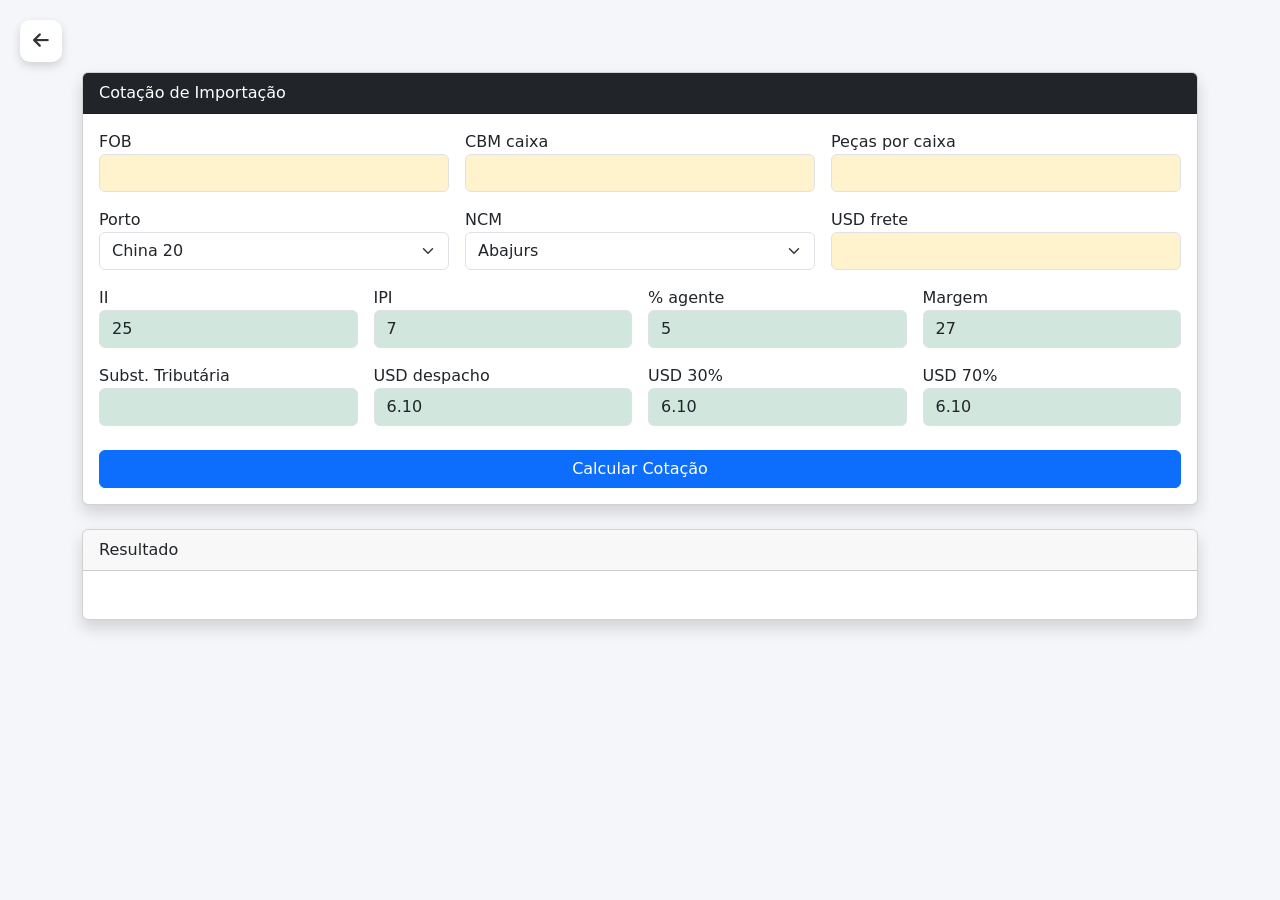
==== cotacao.html @ c5b903cd "Add files via upload" ====
<!DOCTYPE html>
<html lang="pt-br">

<head>

    <head>
        <meta charset="UTF-8">
        <title>Cotação de Produtos</title>
        <meta name="viewport" content="width=device-width, initial-scale=1">
        <link rel="shortcut icon" href="favicon.ico" />
        <link href="https://cdn.jsdelivr.net/npm/bootstrap@5.3.2/dist/css/bootstrap.min.css" rel="stylesheet">
        <link href="https://cdnjs.cloudflare.com/ajax/libs/font-awesome/6.5.0/css/all.min.css" rel="stylesheet">
        <link rel="stylesheet" href="style.css">
        <link rel="manifest" href="manifest.json">
        <meta name="theme-color" content="#0d6efd">
    </head>

<body>
    <div class="container py-4">
        <a href="menu.html" class="btn-voltar">
            <i class="fa-solid fa-arrow-left"></i>
        </a>
    </div>
    <div class="container my-4">
        <div class="card shadow">
            <div class="card-header bg-dark text-white">
                Cotação de Importação
            </div>
            <div class="card-body">
                <div class="row g-3">
                    <div class="col-md-4">
                        <label>FOB</label>
                        <input type="number" id="fob" class="form-control input-amarelo">
                    </div>
                    <div class="col-md-4">
                        <label>CBM caixa</label>
                        <input type="number" id="cbmCaixa" class="form-control input-amarelo">
                    </div>
                    <div class="col-md-4">
                        <label>Peças por caixa</label>
                        <input type="number" id="pecasCaixa" class="form-control input-amarelo">
                    </div>
                    <div class="col-md-4">
                        <label>Porto</label>
                        <select id="porto" class="form-select">
                            <option value="China 20" data-preco="3000" data-cbm="27" data-peso="24000">China 20</option>
                            <option value="China 40" data-preco="3500" data-cbm="60" data-peso="28000">China 40</option>
                            <option value="China NOR" data-preco="3000" data-cbm="55" data-peso="24000">China NOR
                            </option>
                            <option value="China 40HC" data-preco="5000" data-cbm="69" data-peso="28000">China 40HC
                            </option>
                            <option value="Montevideu" data-preco="3500" data-cbm="69" data-peso="28000">Montevideu
                            </option>
                            <option value="vietnam/india 20" data-preco="3000" data-cbm="27" data-peso="24000">
                                vietnam/india 20</option>
                            <option value="vietnam/india 40" data-preco="3000" data-cbm="60" data-peso="28000">
                                vietnam/india 40</option>
                            <option value="vietnam/india 40 HC" data-preco="10000" data-cbm="69" data-peso="28000">
                                vietnam/india 40 HC</option>
                        </select>
                    </div>
                    <div class="col-md-4">
                        <label>NCM</label>
                        <select id="ncm" class="form-select">
                            <option value="9405.20.00" data-ii="18" data-ipi="15" data-margem="40">Abajurs</option>
                            <option value="4420.9000" data-ii="14" data-ipi="0" data-margem="35">Baús</option>
                            <option value="4202.9200" data-ii="35" data-ipi="10" data-margem="35">Bolsa/sacola toucador
                                de plástico</option>
                            <option value="95" data-ii="20" data-ipi="10" data-margem="35">Brinquedos</option>
                            <option value="9406" data-ii="18" data-ipi="0" data-margem="35">Camping</option>
                            <option value="4016.9100" data-ii="16" data-ipi="10" data-margem="35">Capachos emborrachados
                            </option>
                            <option value="6912.0000" data-ii="20" data-ipi="10" data-margem="35">Cerâmica</option>
                            <option value="4602.1100" data-ii="12" data-ipi="0" data-margem="40">Cestas/cap</option>
                            <option value="3924.9000" data-ii="18" data-ipi="10" data-margem="35">Plasticos</option>
                            <option value="8205.9000" data-ii="18" data-ipi="8" data-margem="35">Ferramentas</option>
                            <option value="6601.9110" data-ii="20" data-ipi="0" data-margem="35">Guarda-chuva</option>
                            <option value="7323.93.00" data-ii="18" data-ipi="10" data-margem="35">Inox / Vidro</option>
                            <option value="4202.1220" data-ii="20" data-ipi="10" data-margem="35">Mala</option>
                            <option value="9403.60.00" data-ii="18" data-ipi="10" data-margem="35">Móveis de madeira
                            </option>
                            <option value="6911.1090" data-ii="20" data-ipi="15" data-margem="35">Porcelanas</option>
                            <option value="5701.9000" data-ii="35" data-ipi="10" data-margem="35">Tapetes India</option>
                            <option value="6304.92.00" data-ii="35" data-ipi="0" data-margem="35">Textil</option>
                            <option value="8302.4900" data-ii="16" data-ipi="10" data-margem="35">Varão p/ cortina de
                                box</option>
                        </select>
                    </div>
                    <div class="col-md-4">
                        <label>USD frete</label>
                        <input type="number" id="frete" class="form-control input-amarelo" value="">
                    </div>
                    <div class="col-md-3">
                        <label>II</label>
                        <input type="number" id="ii" class="form-control input-verde" value="25">
                    </div>
                    <div class="col-md-3">
                        <label>IPI</label>
                        <input type="number" id="ipi" class="form-control input-verde" value="7">
                    </div>
                    <div class="col-md-3">
                        <label>% agente</label>
                        <input type="number" id="agente" class="form-control input-verde" value="5">
                    </div>
                    <div class="col-md-3">
                        <label>Margem</label>
                        <input type="number" id="margem" class="form-control input-verde" value="27">
                    </div>
                    <div class="col-md-3">
                        <label>Subst. Tributária</label>
                        <input type="number" id="st" class="form-control input-verde" placeholder="">
                    </div>
                    <div class="col-md-3">
                        <label>USD despacho</label>
                        <input type="number" step="0.01" id="usdDespacho" class="form-control input-verde" value="6.10">
                    </div>
                    <div class="col-md-3">
                        <label>USD 30%</label>
                        <input type="number" step="0.01" id="usd30" class="form-control input-verde" value="6.10">
                    </div>
                    <div class="col-md-3">
                        <label>USD 70%</label>
                        <input type="number" step="0.01" id="usd70" class="form-control input-verde" value="6.10">
                    </div>
                </div>
                <div class="mt-4">
                    <button onclick="calcular()" class="btn btn-primary w-100">
                        Calcular Cotação
                    </button>
                </div>
            </div>
        </div>
        <div class="card shadow mt-4">
            <div class="card-header">
                Resultado
            </div>
            <div class="card-body">
                <table class="table table-bordered">
                    <tbody id="resultado">
                    </tbody>
                </table>
            </div>
        </div>
    </div>
 <script>
function valorNumero(id, padrao = 0) {
    const el = document.getElementById(id);
    if (!el) return padrao;
    const txt = String(el.value ?? "").trim().replace(",", ".");
    const num = parseFloat(txt);
    return Number.isFinite(num) ? num : padrao;
}

function formatarNumeroBR(valor, casas = 2) {
    if (valor === null || valor === undefined || isNaN(valor)) return "";
    return Number(valor).toLocaleString("pt-BR", {
        minimumFractionDigits: casas,
        maximumFractionDigits: casas
    });
}

function calcular() {
    const resultado = document.getElementById("resultado");
    if (!resultado) return;

    const fob = valorNumero("fob");
    const cbmCaixa = valorNumero("cbmCaixa");
    const pecasCaixa = valorNumero("pecasCaixa");
    const usdFrete = valorNumero("frete");

    const ii = valorNumero("ii") / 100;
    const ipi = valorNumero("ipi") / 100;
    const agente = valorNumero("agente") / 100;
    const margem = valorNumero("margem") / 100;

    const usdDespacho = valorNumero("usdDespacho", 6.10);
    const usd30 = valorNumero("usd30", usdDespacho);
    const usd70 = valorNumero("usd70", usdDespacho);

    const stCampo = document.getElementById("st");
    const stTexto = String(stCampo?.value ?? "").trim().replace(",", ".");
    const st = stTexto === "" ? null : (parseFloat(stTexto) / 100);

    const porto = document.getElementById("porto");
    const portoSel = porto?.options[porto.selectedIndex];
    const cbmContainer = parseFloat(portoSel?.dataset?.cbm || "0");

    if (!fob || !cbmCaixa || !pecasCaixa || !cbmContainer) {
        resultado.innerHTML = `
            <tr>
                <td colspan="2" class="text-danger text-center">
                    Preencha FOB, CBM caixa, peças por caixa e porto.
                </td>
            </tr>
        `;
        return;
    }

    // Constantes da planilha
    const pis = 0.0165;
    const cofins = 0.0760;
    const icmsImportacao = 0.18;
    const icmsVenda = 0.12;
    const cpmf = 0.0038;

    const armazenagemPct = 0.0041;
    const desembaraco = 1500;
    const adicionalCofinsPct = 0.015;
    const thcBL = 800;
    const desova = 600;
    const desconsolidacao = 120;
    const afrmmPct = 0.25;
    const emissaoDI = 214.5;
    const transporteInterno = 4500;
    const tagsEtiquetas = 37;

    const pagamento = "DP"; // igual à planilha
    const taxaFrete = usdDespacho * 1.10;

    // 1) Quantidade
    const quantidadeCaixas = cbmContainer / cbmCaixa;
    const pecasContainer = quantidadeCaixas * pecasCaixa;

    // 2) Em moeda estrangeira
    const produtoFOBUSD = pecasContainer * fob;
    const freteInternacionalUSD = usdFrete;
    const seguroInternacionalUSD = 0;
    const cifUSD = produtoFOBUSD + freteInternacionalUSD + seguroInternacionalUSD;

    // 3) Em moeda nacional
    const produtoFOBBRL = (produtoFOBUSD * 0.30 * usd30) + (produtoFOBUSD * 0.70 * usd70);
    const freteInternacionalBRL = freteInternacionalUSD * taxaFrete;
    const seguroInternacionalBRL = seguroInternacionalUSD * taxaFrete;
    const cifBRL = produtoFOBBRL + freteInternacionalBRL + seguroInternacionalBRL;

    // 4) Custos e tributos no destino
    const valorII = cifBRL * ii;
    const valorIPIImport = (cifBRL + valorII) * ipi;

    const basePisCofins =
        cifBRL * (1 + (icmsImportacao * (ii + ipi * (1 + ii)))) /
        ((1 - pis - cofins) * (1 - icmsImportacao));

    const valorPIS = pis * basePisCofins;
    const valorCOFINS = cofins * basePisCofins;

    const fechamentoCambio = pagamento === "CC" ? 0 : 250;
    const cartaCredito = pagamento === "DP" ? 0 : (300 * usdDespacho);

    const valorArmazenagem = armazenagemPct * cifBRL;
    const valorAdicionalCofins = adicionalCofinsPct * basePisCofins;
    const valorAFRMM = afrmmPct * freteInternacionalBRL;

    const subtotalDespacho =
        valorArmazenagem +
        desembaraco +
        valorAdicionalCofins +
        thcBL +
        desova +
        desconsolidacao +
        valorAFRMM +
        emissaoDI;

    const valorICMSImport =
        ((cifBRL + valorII + valorIPIImport + valorPIS + valorCOFINS + subtotalDespacho) / 0.7375) *
        icmsImportacao;

    const subtotalDestino =
        valorII +
        valorIPIImport +
        valorPIS +
        valorCOFINS +
        fechamentoCambio +
        cartaCredito +
        subtotalDespacho +
        valorICMSImport +
        transporteInterno +
        tagsEtiquetas;

    // 5) Custo total
    const custoTotal = cifBRL + subtotalDestino;

    // 6) Valor a ser utilizado no cálculo
    let valorUsadoCalculo;
    let icmsVendaFormula;

    if (st === null) {
        valorUsadoCalculo = custoTotal - valorICMSImport - valorIPIImport - valorPIS - valorCOFINS;
        icmsVendaFormula = icmsVenda;
    } else {
        const baseCalculoST = custoTotal * (1 + st);
        const icmsRecolherST = baseCalculoST * 0.17;
        valorUsadoCalculo = custoTotal + icmsRecolherST - valorICMSImport - valorCOFINS - valorPIS - valorIPIImport;
        icmsVendaFormula = 0;
    }

    // 7) Custo venda cliente
    const coeficiente = (100 - ((icmsVendaFormula + cofins + pis + cpmf + margem) * 100)) / 100;
    const custoVendaCliente = valorUsadoCalculo / coeficiente;

    const valorICMSVenda = icmsVendaFormula ? (custoVendaCliente * icmsVendaFormula) : 0;
    const valorCofinsVenda = custoVendaCliente * cofins;
    const valorPisVenda = custoVendaCliente * pis;
    const valorIPIVenda = custoVendaCliente * ipi;
    const lucroBrutoGZT = custoVendaCliente * margem;
    const valorCPMFVenda = custoVendaCliente * cpmf;
    const comissaoAgente = ((cifBRL * agente) * 1.0925) + ((cifBRL * agente) * 0.25);
    const valorDesconto = custoVendaCliente * 0.30;

    const subtotalVenda =
        valorICMSVenda +
        valorCofinsVenda +
        valorPisVenda +
        valorIPIVenda +
        lucroBrutoGZT +
        valorCPMFVenda +
        comissaoAgente +
        valorDesconto;

    // 8) Custos e lucros totais
    const custoTotalVendaSemIPI = subtotalVenda - valorIPIVenda + valorUsadoCalculo;
    const custoTotalVendaComIPI = valorUsadoCalculo + subtotalVenda;

    const precoVenda = custoTotalVendaSemIPI / pecasContainer;
    const precoVendaIPI = custoTotalVendaComIPI / pecasContainer;
    const custoUnitario = valorUsadoCalculo / pecasContainer;

    // 9) Resumo final
    const fobCTNR = pecasContainer * fob;

    let margemGzt15;
    let margemGzt29;

    const precoGrazziotin25 = precoVenda * 0.75;

    if (st === null) {
        margemGzt15 =
            ((((precoVenda * 0.85) - ((precoVenda * 0.85) * (0.0925 + icmsVenda))) - custoUnitario) /
            (((precoVenda * 0.85) - ((precoVenda * 0.85) * (0.0925 + icmsVenda))))) * 100;

        margemGzt29 =
            (((((precoGrazziotin25 * 0.96) - ((precoGrazziotin25 * 0.96) * (0.0925 + icmsVenda))) - custoUnitario) /
            (((precoGrazziotin25 * 0.96) - ((precoGrazziotin25 * 0.96) * (0.0925 + icmsVenda))))) * 100);
    } else {
        margemGzt15 =
            ((((precoVenda * 0.85) - ((precoVenda * 0.85) * 0.0925)) - custoUnitario) /
            (((precoVenda * 0.85) - ((precoVenda * 0.85) * 0.0925)))) * 100;

        margemGzt29 =
            (((((precoGrazziotin25 * 0.96) - ((precoGrazziotin25 * 0.96) * 0.0925)) - custoUnitario) /
            (((precoGrazziotin25 * 0.96) - ((precoGrazziotin25 * 0.96) * 0.0925)))) * 100);
    }

    const multipleGzt = precoVenda / fob;
    const multipleGrz = precoGrazziotin25 / fob;

    resultado.innerHTML = `
        <tr><td>Peças por container</td><td>${formatarNumeroBR(pecasContainer, 0)}</td></tr>
        <tr><td>Preço venda</td><td>${formatarNumeroBR(precoVenda, 2)}</td></tr>
        <tr><td>Preço venda c/ IPI</td><td>${formatarNumeroBR(precoVendaIPI, 2)}</td></tr>
        <tr><td>FOB CTNR</td><td>${formatarNumeroBR(fobCTNR, 2)}</td></tr>
        <tr><td>Custo unitário</td><td>${formatarNumeroBR(custoUnitario, 2)}</td></tr>
        <tr><td>Margem GZT -15%</td><td>${formatarNumeroBR(margemGzt15, 2)}</td></tr>
        <tr><td>multiple gzt</td><td>${formatarNumeroBR(multipleGzt, 1)}</td></tr>
        <tr><td>R$ grazziotin -25%</td><td>${formatarNumeroBR(precoGrazziotin25, 2)}</td></tr>
        <tr><td>margem GZT -29%</td><td>${formatarNumeroBR(margemGzt29, 2)}</td></tr>
        <tr><td>multiple grz</td><td>${formatarNumeroBR(multipleGrz, 1)}</td></tr>
    `;
}
</script>
</body>

</html>
---- style.css ----
body {
  background: #f4f6f9;
}

table {
  font-size: 0.9rem;
}

.btn-voltar {
  position: fixed;
  top: 20px;
  left: 20px;
  width: 42px;
  height: 42px;
  border-radius: 10px;
  background: #ffffff;
  display: flex;
  align-items: center;
  justify-content: center;
  box-shadow: 0 4px 10px rgba(0, 0, 0, 0.15);
  color: #333;
  text-decoration: none;
  font-size: 18px;
  transition: all 0.2s ease;
  z-index: 999;
}

.btn-voltar:hover {
  background: #0d6efd;
  color: #fff;
  transform: translateY(-2px);
}

.input-amarelo {
  background: #fff3cd;
}

.input-verde {
  background: #d1e7dd;
}
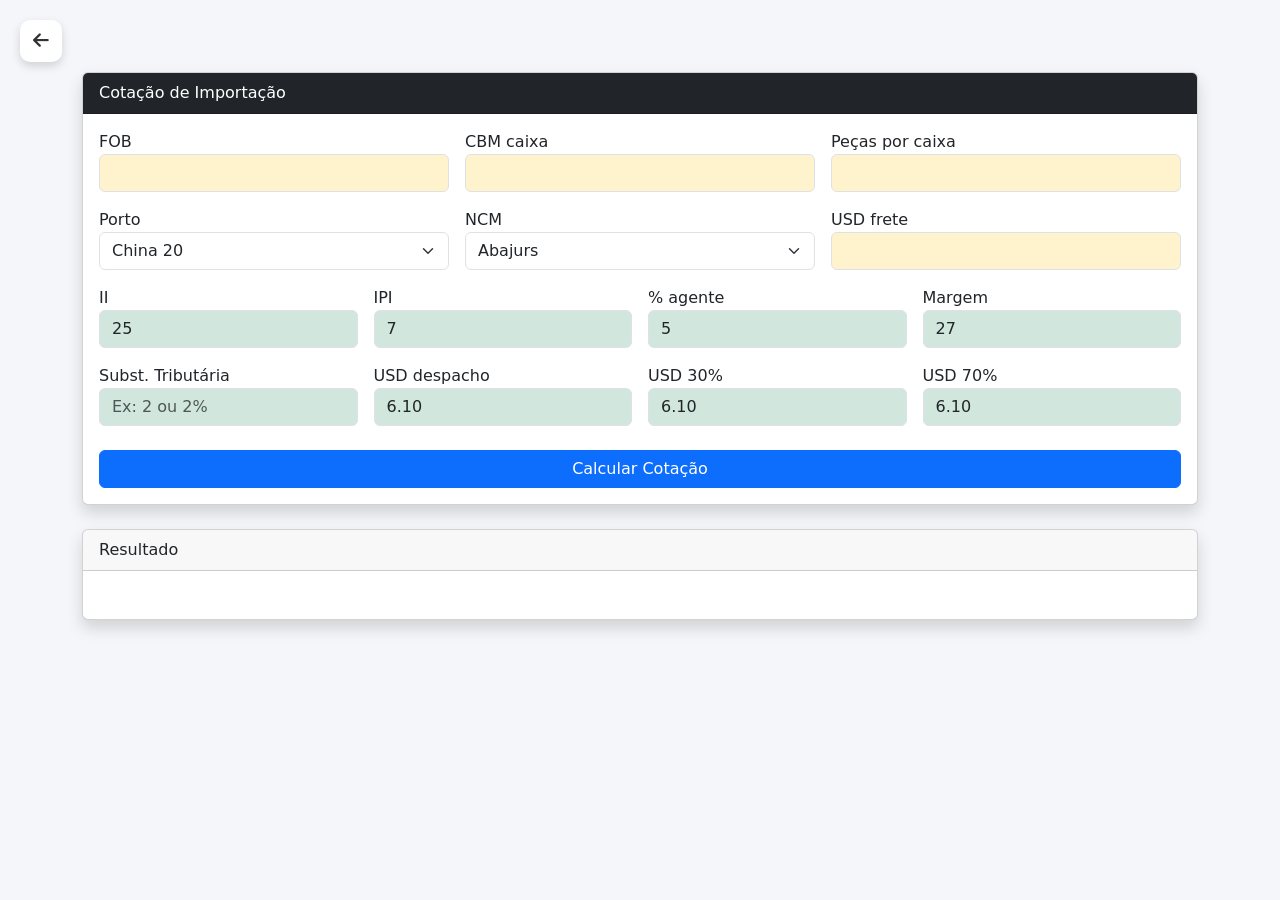
==== commit fb3fc80f: "Add files via upload" ====
--- a/cotacao.html
+++ b/cotacao.html
@@ -17,7 +17,7 @@
 
 <body>
     <div class="container py-4">
-        <a href="menu.html" class="btn-voltar">
+        <a href="index.html" class="btn-voltar">
             <i class="fa-solid fa-arrow-left"></i>
         </a>
     </div>
@@ -108,7 +108,7 @@
                     </div>
                     <div class="col-md-3">
                         <label>Subst. Tributária</label>
-                        <input type="number" id="st" class="form-control input-verde" placeholder="">
+                        <input type="text" id="st" class="form-control input-verde" placeholder="Ex: 2 ou 2%">
                     </div>
                     <div class="col-md-3">
                         <label>USD despacho</label>
@@ -142,232 +142,7 @@
             </div>
         </div>
     </div>
- <script>
-function valorNumero(id, padrao = 0) {
-    const el = document.getElementById(id);
-    if (!el) return padrao;
-    const txt = String(el.value ?? "").trim().replace(",", ".");
-    const num = parseFloat(txt);
-    return Number.isFinite(num) ? num : padrao;
-}
-
-function formatarNumeroBR(valor, casas = 2) {
-    if (valor === null || valor === undefined || isNaN(valor)) return "";
-    return Number(valor).toLocaleString("pt-BR", {
-        minimumFractionDigits: casas,
-        maximumFractionDigits: casas
-    });
-}
-
-function calcular() {
-    const resultado = document.getElementById("resultado");
-    if (!resultado) return;
-
-    const fob = valorNumero("fob");
-    const cbmCaixa = valorNumero("cbmCaixa");
-    const pecasCaixa = valorNumero("pecasCaixa");
-    const usdFrete = valorNumero("frete");
-
-    const ii = valorNumero("ii") / 100;
-    const ipi = valorNumero("ipi") / 100;
-    const agente = valorNumero("agente") / 100;
-    const margem = valorNumero("margem") / 100;
-
-    const usdDespacho = valorNumero("usdDespacho", 6.10);
-    const usd30 = valorNumero("usd30", usdDespacho);
-    const usd70 = valorNumero("usd70", usdDespacho);
-
-    const stCampo = document.getElementById("st");
-    const stTexto = String(stCampo?.value ?? "").trim().replace(",", ".");
-    const st = stTexto === "" ? null : (parseFloat(stTexto) / 100);
-
-    const porto = document.getElementById("porto");
-    const portoSel = porto?.options[porto.selectedIndex];
-    const cbmContainer = parseFloat(portoSel?.dataset?.cbm || "0");
-
-    if (!fob || !cbmCaixa || !pecasCaixa || !cbmContainer) {
-        resultado.innerHTML = `
-            <tr>
-                <td colspan="2" class="text-danger text-center">
-                    Preencha FOB, CBM caixa, peças por caixa e porto.
-                </td>
-            </tr>
-        `;
-        return;
-    }
-
-    // Constantes da planilha
-    const pis = 0.0165;
-    const cofins = 0.0760;
-    const icmsImportacao = 0.18;
-    const icmsVenda = 0.12;
-    const cpmf = 0.0038;
-
-    const armazenagemPct = 0.0041;
-    const desembaraco = 1500;
-    const adicionalCofinsPct = 0.015;
-    const thcBL = 800;
-    const desova = 600;
-    const desconsolidacao = 120;
-    const afrmmPct = 0.25;
-    const emissaoDI = 214.5;
-    const transporteInterno = 4500;
-    const tagsEtiquetas = 37;
-
-    const pagamento = "DP"; // igual à planilha
-    const taxaFrete = usdDespacho * 1.10;
-
-    // 1) Quantidade
-    const quantidadeCaixas = cbmContainer / cbmCaixa;
-    const pecasContainer = quantidadeCaixas * pecasCaixa;
-
-    // 2) Em moeda estrangeira
-    const produtoFOBUSD = pecasContainer * fob;
-    const freteInternacionalUSD = usdFrete;
-    const seguroInternacionalUSD = 0;
-    const cifUSD = produtoFOBUSD + freteInternacionalUSD + seguroInternacionalUSD;
-
-    // 3) Em moeda nacional
-    const produtoFOBBRL = (produtoFOBUSD * 0.30 * usd30) + (produtoFOBUSD * 0.70 * usd70);
-    const freteInternacionalBRL = freteInternacionalUSD * taxaFrete;
-    const seguroInternacionalBRL = seguroInternacionalUSD * taxaFrete;
-    const cifBRL = produtoFOBBRL + freteInternacionalBRL + seguroInternacionalBRL;
-
-    // 4) Custos e tributos no destino
-    const valorII = cifBRL * ii;
-    const valorIPIImport = (cifBRL + valorII) * ipi;
-
-    const basePisCofins =
-        cifBRL * (1 + (icmsImportacao * (ii + ipi * (1 + ii)))) /
-        ((1 - pis - cofins) * (1 - icmsImportacao));
-
-    const valorPIS = pis * basePisCofins;
-    const valorCOFINS = cofins * basePisCofins;
-
-    const fechamentoCambio = pagamento === "CC" ? 0 : 250;
-    const cartaCredito = pagamento === "DP" ? 0 : (300 * usdDespacho);
-
-    const valorArmazenagem = armazenagemPct * cifBRL;
-    const valorAdicionalCofins = adicionalCofinsPct * basePisCofins;
-    const valorAFRMM = afrmmPct * freteInternacionalBRL;
-
-    const subtotalDespacho =
-        valorArmazenagem +
-        desembaraco +
-        valorAdicionalCofins +
-        thcBL +
-        desova +
-        desconsolidacao +
-        valorAFRMM +
-        emissaoDI;
-
-    const valorICMSImport =
-        ((cifBRL + valorII + valorIPIImport + valorPIS + valorCOFINS + subtotalDespacho) / 0.7375) *
-        icmsImportacao;
-
-    const subtotalDestino =
-        valorII +
-        valorIPIImport +
-        valorPIS +
-        valorCOFINS +
-        fechamentoCambio +
-        cartaCredito +
-        subtotalDespacho +
-        valorICMSImport +
-        transporteInterno +
-        tagsEtiquetas;
-
-    // 5) Custo total
-    const custoTotal = cifBRL + subtotalDestino;
-
-    // 6) Valor a ser utilizado no cálculo
-    let valorUsadoCalculo;
-    let icmsVendaFormula;
-
-    if (st === null) {
-        valorUsadoCalculo = custoTotal - valorICMSImport - valorIPIImport - valorPIS - valorCOFINS;
-        icmsVendaFormula = icmsVenda;
-    } else {
-        const baseCalculoST = custoTotal * (1 + st);
-        const icmsRecolherST = baseCalculoST * 0.17;
-        valorUsadoCalculo = custoTotal + icmsRecolherST - valorICMSImport - valorCOFINS - valorPIS - valorIPIImport;
-        icmsVendaFormula = 0;
-    }
-
-    // 7) Custo venda cliente
-    const coeficiente = (100 - ((icmsVendaFormula + cofins + pis + cpmf + margem) * 100)) / 100;
-    const custoVendaCliente = valorUsadoCalculo / coeficiente;
-
-    const valorICMSVenda = icmsVendaFormula ? (custoVendaCliente * icmsVendaFormula) : 0;
-    const valorCofinsVenda = custoVendaCliente * cofins;
-    const valorPisVenda = custoVendaCliente * pis;
-    const valorIPIVenda = custoVendaCliente * ipi;
-    const lucroBrutoGZT = custoVendaCliente * margem;
-    const valorCPMFVenda = custoVendaCliente * cpmf;
-    const comissaoAgente = ((cifBRL * agente) * 1.0925) + ((cifBRL * agente) * 0.25);
-    const valorDesconto = custoVendaCliente * 0.30;
-
-    const subtotalVenda =
-        valorICMSVenda +
-        valorCofinsVenda +
-        valorPisVenda +
-        valorIPIVenda +
-        lucroBrutoGZT +
-        valorCPMFVenda +
-        comissaoAgente +
-        valorDesconto;
-
-    // 8) Custos e lucros totais
-    const custoTotalVendaSemIPI = subtotalVenda - valorIPIVenda + valorUsadoCalculo;
-    const custoTotalVendaComIPI = valorUsadoCalculo + subtotalVenda;
-
-    const precoVenda = custoTotalVendaSemIPI / pecasContainer;
-    const precoVendaIPI = custoTotalVendaComIPI / pecasContainer;
-    const custoUnitario = valorUsadoCalculo / pecasContainer;
-
-    // 9) Resumo final
-    const fobCTNR = pecasContainer * fob;
-
-    let margemGzt15;
-    let margemGzt29;
-
-    const precoGrazziotin25 = precoVenda * 0.75;
-
-    if (st === null) {
-        margemGzt15 =
-            ((((precoVenda * 0.85) - ((precoVenda * 0.85) * (0.0925 + icmsVenda))) - custoUnitario) /
-            (((precoVenda * 0.85) - ((precoVenda * 0.85) * (0.0925 + icmsVenda))))) * 100;
-
-        margemGzt29 =
-            (((((precoGrazziotin25 * 0.96) - ((precoGrazziotin25 * 0.96) * (0.0925 + icmsVenda))) - custoUnitario) /
-            (((precoGrazziotin25 * 0.96) - ((precoGrazziotin25 * 0.96) * (0.0925 + icmsVenda))))) * 100);
-    } else {
-        margemGzt15 =
-            ((((precoVenda * 0.85) - ((precoVenda * 0.85) * 0.0925)) - custoUnitario) /
-            (((precoVenda * 0.85) - ((precoVenda * 0.85) * 0.0925)))) * 100;
-
-        margemGzt29 =
-            (((((precoGrazziotin25 * 0.96) - ((precoGrazziotin25 * 0.96) * 0.0925)) - custoUnitario) /
-            (((precoGrazziotin25 * 0.96) - ((precoGrazziotin25 * 0.96) * 0.0925)))) * 100);
-    }
-
-    const multipleGzt = precoVenda / fob;
-    const multipleGrz = precoGrazziotin25 / fob;
-
-    resultado.innerHTML = `
-        <tr><td>Peças por container</td><td>${formatarNumeroBR(pecasContainer, 0)}</td></tr>
-        <tr><td>Preço venda</td><td>${formatarNumeroBR(precoVenda, 2)}</td></tr>
-        <tr><td>Preço venda c/ IPI</td><td>${formatarNumeroBR(precoVendaIPI, 2)}</td></tr>
-        <tr><td>FOB CTNR</td><td>${formatarNumeroBR(fobCTNR, 2)}</td></tr>
-        <tr><td>Custo unitário</td><td>${formatarNumeroBR(custoUnitario, 2)}</td></tr>
-        <tr><td>Margem GZT -15%</td><td>${formatarNumeroBR(margemGzt15, 2)}</td></tr>
-        <tr><td>multiple gzt</td><td>${formatarNumeroBR(multipleGzt, 1)}</td></tr>
-        <tr><td>R$ grazziotin -25%</td><td>${formatarNumeroBR(precoGrazziotin25, 2)}</td></tr>
-        <tr><td>margem GZT -29%</td><td>${formatarNumeroBR(margemGzt29, 2)}</td></tr>
-        <tr><td>multiple grz</td><td>${formatarNumeroBR(multipleGrz, 1)}</td></tr>
-    `;
-}
-</script>
+    <script src="cotacao.js" defer></script>
 </body>
 
 </html>
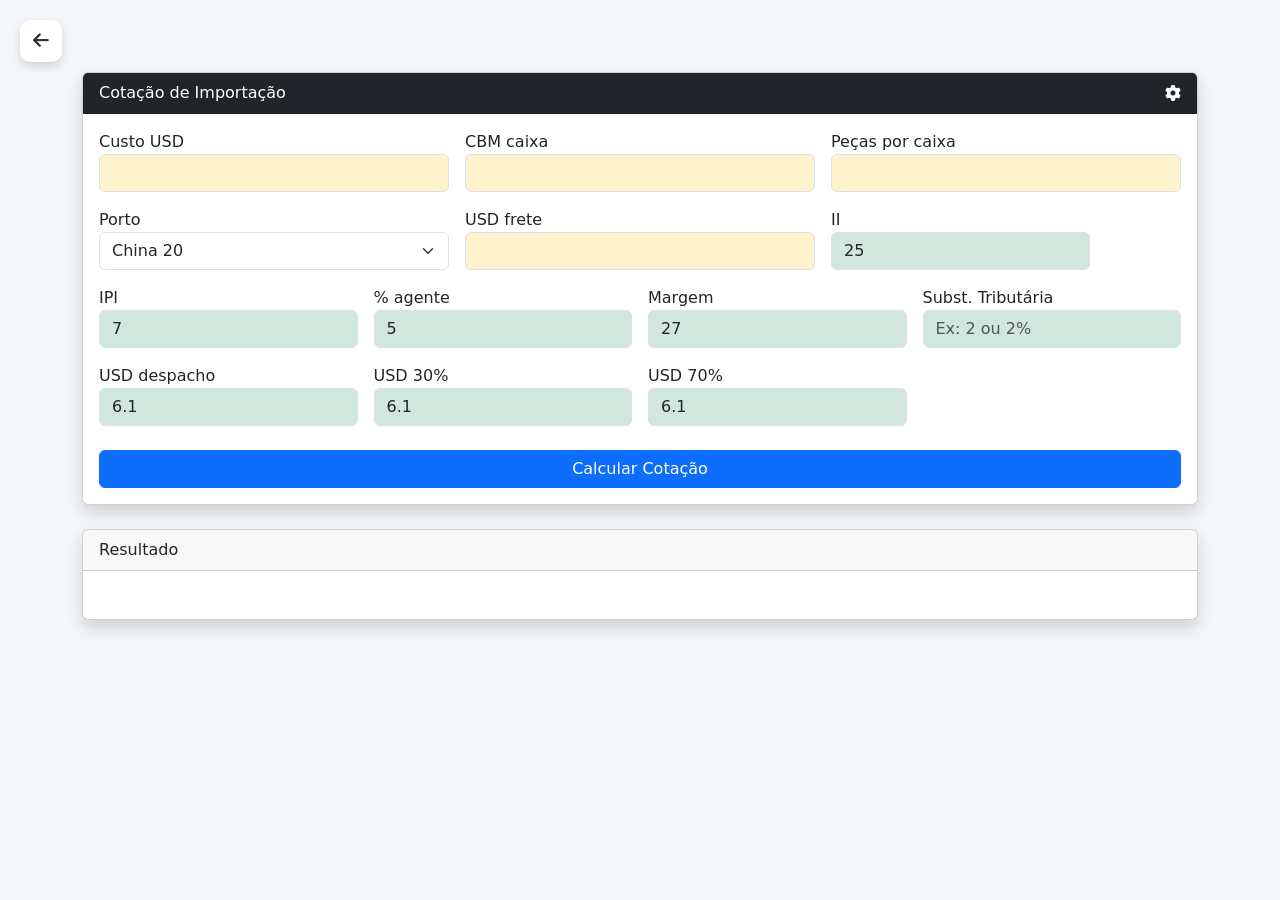
==== commit c4e9644c: "Add files via upload" ====
--- a/cotacao.html
+++ b/cotacao.html
@@ -1,148 +1,225 @@
 <!DOCTYPE html>
 <html lang="pt-br">
-
 <head>
-
-    <head>
-        <meta charset="UTF-8">
-        <title>Cotação de Produtos</title>
-        <meta name="viewport" content="width=device-width, initial-scale=1">
-        <link rel="shortcut icon" href="favicon.ico" />
-        <link href="https://cdn.jsdelivr.net/npm/bootstrap@5.3.2/dist/css/bootstrap.min.css" rel="stylesheet">
-        <link href="https://cdnjs.cloudflare.com/ajax/libs/font-awesome/6.5.0/css/all.min.css" rel="stylesheet">
-        <link rel="stylesheet" href="style.css">
-        <link rel="manifest" href="manifest.json">
-        <meta name="theme-color" content="#0d6efd">
-    </head>
+    <meta charset="UTF-8">
+    <title>Cotação de Produtos</title>
+    <meta name="viewport" content="width=device-width, initial-scale=1">
+    <link rel="shortcut icon" href="favicon.ico" />
+    <link href="https://cdn.jsdelivr.net/npm/bootstrap@5.3.2/dist/css/bootstrap.min.css" rel="stylesheet">
+    <link href="https://cdnjs.cloudflare.com/ajax/libs/font-awesome/6.5.0/css/all.min.css" rel="stylesheet">
+    <link rel="stylesheet" href="style.css">
+</head>
 
 <body>
-    <div class="container py-4">
-        <a href="index.html" class="btn-voltar">
-            <i class="fa-solid fa-arrow-left"></i>
-        </a>
+
+<div class="container py-4">
+    <a href="menu.html" class="btn-voltar">
+        <i class="fa-solid fa-arrow-left"></i>
+    </a>
+</div>
+
+<div class="container my-4">
+
+    <div class="card shadow">
+        <div class="card-header bg-dark text-white d-flex justify-content-between align-items-center">
+            Cotação de Importação
+            <i class="fa fa-gear" style="cursor:pointer;" onclick="abrirParametros()"></i>
+        </div>
+
+        <div class="card-body">
+            <div class="row g-3">
+
+                <div class="col-md-4">
+                    <label>Custo USD</label>
+                    <input type="number" id="fob" class="form-control input-amarelo">
+                </div>
+
+                <div class="col-md-4">
+                    <label>CBM caixa</label>
+                    <input type="number" id="cbmCaixa" class="form-control input-amarelo">
+                </div>
+
+                <div class="col-md-4">
+                    <label>Peças por caixa</label>
+                    <input type="number" id="pecasCaixa" class="form-control input-amarelo">
+                </div>
+
+                <div class="col-md-4">
+                    <label>Porto</label>
+                    <select id="porto" class="form-select">
+                        <option value="China 20" data-cbm="27">China 20</option>
+                        <option value="China 40" data-cbm="60">China 40</option>
+                        <option value="China NOR" data-cbm="55">China NOR</option>
+                        <option value="China 40HC" data-cbm="69">China 40HC</option>
+                        <option value="Montevideu" data-cbm="69">Montevideu</option>
+                    </select>
+                </div>
+
+                <div class="col-md-4">
+                    <label>USD frete</label>
+                    <input type="number" id="frete" class="form-control input-amarelo">
+                </div>
+
+                <div class="col-md-3">
+                    <label>II</label>
+                    <input type="number" id="ii" class="form-control input-verde">
+                </div>
+
+                <div class="col-md-3">
+                    <label>IPI</label>
+                    <input type="number" id="ipi" class="form-control input-verde">
+                </div>
+
+                <div class="col-md-3">
+                    <label>% agente</label>
+                    <input type="number" id="agente" class="form-control input-verde">
+                </div>
+
+                <div class="col-md-3">
+                    <label>Margem</label>
+                    <input type="number" id="margem" class="form-control input-verde">
+                </div>
+
+                <div class="col-md-3">
+                    <label>Subst. Tributária</label>
+                    <input type="text" id="st" class="form-control input-verde" placeholder="Ex: 2 ou 2%">
+                </div>
+
+                <div class="col-md-3">
+                    <label>USD despacho</label>
+                    <input type="number" step="0.01" id="usdDespacho" class="form-control input-verde">
+                </div>
+
+                <div class="col-md-3">
+                    <label>USD 30%</label>
+                    <input type="number" step="0.01" id="usd30" class="form-control input-verde">
+                </div>
+
+                <div class="col-md-3">
+                    <label>USD 70%</label>
+                    <input type="number" step="0.01" id="usd70" class="form-control input-verde">
+                </div>
+
+            </div>
+
+            <div class="mt-4">
+                <button onclick="calcular()" class="btn btn-primary w-100">
+                    Calcular Cotação
+                </button>
+            </div>
+        </div>
     </div>
-    <div class="container my-4">
-        <div class="card shadow">
-            <div class="card-header bg-dark text-white">
-                Cotação de Importação
-            </div>
-            <div class="card-body">
+
+    <div class="card shadow mt-4">
+        <div class="card-header">
+            Resultado
+        </div>
+        <div class="card-body">
+            <table class="table table-bordered">
+                <tbody id="resultado"></tbody>
+            </table>
+        </div>
+    </div>
+
+</div>
+
+<div class="modal fade" id="modalParametros" tabindex="-1">
+    <div class="modal-dialog modal-lg">
+        <div class="modal-content">
+
+            <div class="modal-header">
+                <h5 class="modal-title">Parâmetros</h5>
+                <button type="button" class="btn-close" data-bs-dismiss="modal"></button>
+            </div>
+
+            <div class="modal-body">
+
                 <div class="row g-3">
-                    <div class="col-md-4">
-                        <label>FOB</label>
-                        <input type="number" id="fob" class="form-control input-amarelo">
-                    </div>
-                    <div class="col-md-4">
-                        <label>CBM caixa</label>
-                        <input type="number" id="cbmCaixa" class="form-control input-amarelo">
-                    </div>
-                    <div class="col-md-4">
-                        <label>Peças por caixa</label>
-                        <input type="number" id="pecasCaixa" class="form-control input-amarelo">
-                    </div>
-                    <div class="col-md-4">
-                        <label>Porto</label>
-                        <select id="porto" class="form-select">
-                            <option value="China 20" data-preco="3000" data-cbm="27" data-peso="24000">China 20</option>
-                            <option value="China 40" data-preco="3500" data-cbm="60" data-peso="28000">China 40</option>
-                            <option value="China NOR" data-preco="3000" data-cbm="55" data-peso="24000">China NOR
-                            </option>
-                            <option value="China 40HC" data-preco="5000" data-cbm="69" data-peso="28000">China 40HC
-                            </option>
-                            <option value="Montevideu" data-preco="3500" data-cbm="69" data-peso="28000">Montevideu
-                            </option>
-                            <option value="vietnam/india 20" data-preco="3000" data-cbm="27" data-peso="24000">
-                                vietnam/india 20</option>
-                            <option value="vietnam/india 40" data-preco="3000" data-cbm="60" data-peso="28000">
-                                vietnam/india 40</option>
-                            <option value="vietnam/india 40 HC" data-preco="10000" data-cbm="69" data-peso="28000">
-                                vietnam/india 40 HC</option>
-                        </select>
-                    </div>
-                    <div class="col-md-4">
-                        <label>NCM</label>
-                        <select id="ncm" class="form-select">
-                            <option value="9405.20.00" data-ii="18" data-ipi="15" data-margem="40">Abajurs</option>
-                            <option value="4420.9000" data-ii="14" data-ipi="0" data-margem="35">Baús</option>
-                            <option value="4202.9200" data-ii="35" data-ipi="10" data-margem="35">Bolsa/sacola toucador
-                                de plástico</option>
-                            <option value="95" data-ii="20" data-ipi="10" data-margem="35">Brinquedos</option>
-                            <option value="9406" data-ii="18" data-ipi="0" data-margem="35">Camping</option>
-                            <option value="4016.9100" data-ii="16" data-ipi="10" data-margem="35">Capachos emborrachados
-                            </option>
-                            <option value="6912.0000" data-ii="20" data-ipi="10" data-margem="35">Cerâmica</option>
-                            <option value="4602.1100" data-ii="12" data-ipi="0" data-margem="40">Cestas/cap</option>
-                            <option value="3924.9000" data-ii="18" data-ipi="10" data-margem="35">Plasticos</option>
-                            <option value="8205.9000" data-ii="18" data-ipi="8" data-margem="35">Ferramentas</option>
-                            <option value="6601.9110" data-ii="20" data-ipi="0" data-margem="35">Guarda-chuva</option>
-                            <option value="7323.93.00" data-ii="18" data-ipi="10" data-margem="35">Inox / Vidro</option>
-                            <option value="4202.1220" data-ii="20" data-ipi="10" data-margem="35">Mala</option>
-                            <option value="9403.60.00" data-ii="18" data-ipi="10" data-margem="35">Móveis de madeira
-                            </option>
-                            <option value="6911.1090" data-ii="20" data-ipi="15" data-margem="35">Porcelanas</option>
-                            <option value="5701.9000" data-ii="35" data-ipi="10" data-margem="35">Tapetes India</option>
-                            <option value="6304.92.00" data-ii="35" data-ipi="0" data-margem="35">Textil</option>
-                            <option value="8302.4900" data-ii="16" data-ipi="10" data-margem="35">Varão p/ cortina de
-                                box</option>
-                        </select>
-                    </div>
-                    <div class="col-md-4">
-                        <label>USD frete</label>
-                        <input type="number" id="frete" class="form-control input-amarelo" value="">
-                    </div>
-                    <div class="col-md-3">
-                        <label>II</label>
-                        <input type="number" id="ii" class="form-control input-verde" value="25">
-                    </div>
-                    <div class="col-md-3">
-                        <label>IPI</label>
-                        <input type="number" id="ipi" class="form-control input-verde" value="7">
-                    </div>
-                    <div class="col-md-3">
-                        <label>% agente</label>
-                        <input type="number" id="agente" class="form-control input-verde" value="5">
-                    </div>
-                    <div class="col-md-3">
-                        <label>Margem</label>
-                        <input type="number" id="margem" class="form-control input-verde" value="27">
-                    </div>
-                    <div class="col-md-3">
-                        <label>Subst. Tributária</label>
-                        <input type="text" id="st" class="form-control input-verde" placeholder="Ex: 2 ou 2%">
-                    </div>
-                    <div class="col-md-3">
-                        <label>USD despacho</label>
-                        <input type="number" step="0.01" id="usdDespacho" class="form-control input-verde" value="6.10">
-                    </div>
-                    <div class="col-md-3">
-                        <label>USD 30%</label>
-                        <input type="number" step="0.01" id="usd30" class="form-control input-verde" value="6.10">
-                    </div>
-                    <div class="col-md-3">
-                        <label>USD 70%</label>
-                        <input type="number" step="0.01" id="usd70" class="form-control input-verde" value="6.10">
-                    </div>
-                </div>
-                <div class="mt-4">
-                    <button onclick="calcular()" class="btn btn-primary w-100">
-                        Calcular Cotação
-                    </button>
-                </div>
-            </div>
-        </div>
-        <div class="card shadow mt-4">
-            <div class="card-header">
-                Resultado
-            </div>
-            <div class="card-body">
-                <table class="table table-bordered">
-                    <tbody id="resultado">
-                    </tbody>
-                </table>
-            </div>
+
+                    <div class="col-md-3">
+                        <label>PIS</label>
+                        <input type="number" step="0.0001" id="p_pis" class="form-control">
+                    </div>
+
+                    <div class="col-md-3">
+                        <label>COFINS</label>
+                        <input type="number" step="0.0001" id="p_cofins" class="form-control">
+                    </div>
+
+                    <div class="col-md-3">
+                        <label>ICMS Importação</label>
+                        <input type="number" step="0.01" id="p_icmsImportacao" class="form-control">
+                    </div>
+
+                    <div class="col-md-3">
+                        <label>ICMS Venda</label>
+                        <input type="number" step="0.01" id="p_icmsVenda" class="form-control">
+                    </div>
+
+                    <div class="col-md-3">
+                        <label>CPMF</label>
+                        <input type="number" step="0.0001" id="p_cpmf" class="form-control">
+                    </div>
+
+                    <div class="col-md-3">
+                        <label>Armazenagem %</label>
+                        <input type="number" step="0.0001" id="p_armazenagemPct" class="form-control">
+                    </div>
+
+                    <div class="col-md-3">
+                        <label>Desembaraço</label>
+                        <input type="number" id="p_desembaraco" class="form-control">
+                    </div>
+
+                    <div class="col-md-3">
+                        <label>AFRMM %</label>
+                        <input type="number" step="0.01" id="p_afrmmPct" class="form-control">
+                    </div>
+
+                    <div class="col-md-3">
+                        <label>Transporte Interno</label>
+                        <input type="number" id="p_transporteInterno" class="form-control">
+                    </div>
+
+                    <div class="col-md-3">
+                        <label>THC BL</label>
+                        <input type="number" id="p_thcBL" class="form-control">
+                    </div>
+
+                    <div class="col-md-3">
+                        <label>Desova</label>
+                        <input type="number" id="p_desova" class="form-control">
+                    </div>
+
+                    <div class="col-md-3">
+                        <label>Desconsolidação</label>
+                        <input type="number" id="p_desconsolidacao" class="form-control">
+                    </div>
+
+                    <div class="col-md-3">
+                        <label>Emissão DI</label>
+                        <input type="number" id="p_emissaoDI" class="form-control">
+                    </div>
+
+                    <div class="col-md-3">
+                        <label>Tags/Etiquetas</label>
+                        <input type="number" id="p_tagsEtiquetas" class="form-control">
+                    </div>
+
+                </div>
+
+            </div>
+
+            <div class="modal-footer">
+                <button class="btn btn-success" onclick="salvarParametros()">Salvar</button>
+            </div>
+
         </div>
     </div>
-    <script src="cotacao.js" defer></script>
+</div>
+
+<script src="https://cdn.jsdelivr.net/npm/bootstrap@5.3.2/dist/js/bootstrap.bundle.min.js"></script>
+<script src="cotacao.js"></script>
+
 </body>
-
 </html>
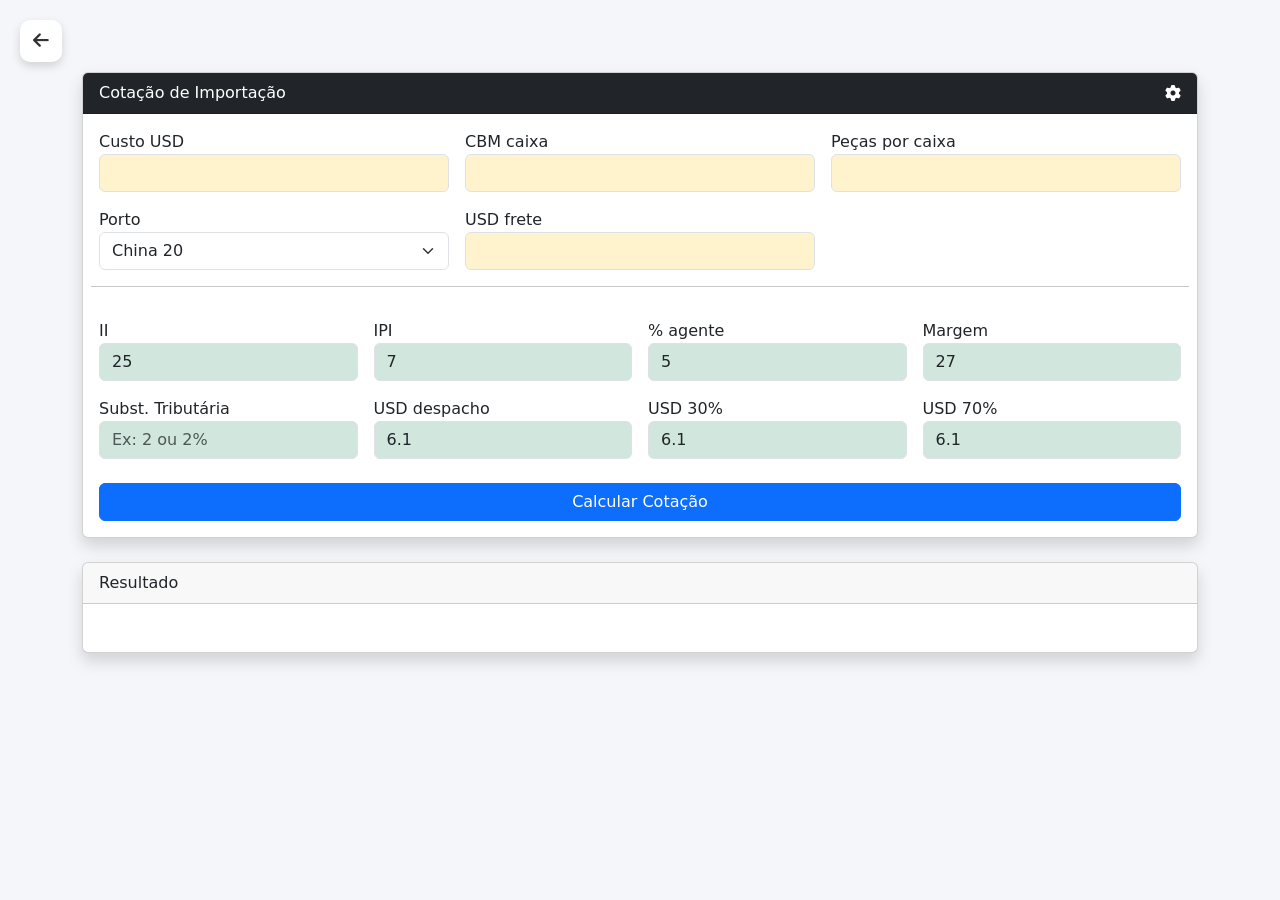
==== commit 5ad883f0: "Add files via upload" ====
--- a/cotacao.html
+++ b/cotacao.html
@@ -1,5 +1,6 @@
 <!DOCTYPE html>
 <html lang="pt-br">
+
 <head>
     <meta charset="UTF-8">
     <title>Cotação de Produtos</title>
@@ -12,214 +13,258 @@
 
 <body>
 
-<div class="container py-4">
-    <a href="menu.html" class="btn-voltar">
-        <i class="fa-solid fa-arrow-left"></i>
-    </a>
-</div>
-
-<div class="container my-4">
-
-    <div class="card shadow">
-        <div class="card-header bg-dark text-white d-flex justify-content-between align-items-center">
-            Cotação de Importação
-            <i class="fa fa-gear" style="cursor:pointer;" onclick="abrirParametros()"></i>
+    <div class="container py-4">
+        <a href="menu.html" class="btn-voltar">
+            <i class="fa-solid fa-arrow-left"></i>
+        </a>
+    </div>
+
+    <div class="container my-4">
+
+        <div class="card shadow">
+            <div class="card-header bg-dark text-white d-flex justify-content-between align-items-center">
+                Cotação de Importação
+                <i class="fa fa-gear" style="cursor:pointer;" onclick="abrirParametros()"></i>
+            </div>
+
+            <div class="card-body">
+                <div class="row g-3">
+
+                    <div class="col-md-4">
+                        <label>Custo USD</label>
+                        <input type="number" id="fob" class="form-control input-amarelo">
+                    </div>
+
+                    <div class="col-md-4">
+                        <label>CBM caixa</label>
+                        <input type="number" id="cbmCaixa" class="form-control input-amarelo">
+                    </div>
+
+                    <div class="col-md-4">
+                        <label>Peças por caixa</label>
+                        <input type="number" id="pecasCaixa" class="form-control input-amarelo">
+                    </div>
+
+                    <div class="col-md-4">
+                        <label>Porto</label>
+                        <select id="porto" class="form-select">
+                            <option value="China 20" data-cbm="27">China 20</option>
+                            <option value="China 40" data-cbm="60">China 40</option>
+                            <option value="China NOR" data-cbm="55">China NOR</option>
+                            <option value="China 40HC" data-cbm="69">China 40HC</option>
+                            <option value="Montevideu" data-cbm="69">Montevideu</option>
+                        </select>
+                    </div>
+
+                    <div class="col-md-4">
+                        <label>USD frete</label>
+                        <input type="number" id="frete" class="form-control input-amarelo">
+                    </div>
+                    
+                    <hr>
+
+                    <div class="col-md-3">
+                        <label>II</label>
+                        <input type="number" id="ii" class="form-control input-verde">
+                    </div>
+
+                    <div class="col-md-3">
+                        <label>IPI</label>
+                        <input type="number" id="ipi" class="form-control input-verde">
+                    </div>
+
+                    <div class="col-md-3">
+                        <label>% agente</label>
+                        <input type="number" id="agente" class="form-control input-verde">
+                    </div>
+
+                    <div class="col-md-3">
+                        <label>Margem</label>
+                        <input type="number" id="margem" class="form-control input-verde">
+                    </div>
+
+                    <div class="col-md-3">
+                        <label>Subst. Tributária</label>
+                        <input type="text" id="st" class="form-control input-verde" placeholder="Ex: 2 ou 2%">
+                    </div>
+
+                    <div class="col-md-3">
+                        <label>USD despacho</label>
+                        <input type="number" step="0.01" id="usdDespacho" class="form-control input-verde">
+                    </div>
+
+                    <div class="col-md-3">
+                        <label>USD 30%</label>
+                        <input type="number" step="0.01" id="usd30" class="form-control input-verde">
+                    </div>
+
+                    <div class="col-md-3">
+                        <label>USD 70%</label>
+                        <input type="number" step="0.01" id="usd70" class="form-control input-verde">
+                    </div>
+
+                </div>
+
+                <div class="mt-4">
+                    <button onclick="calcular()" class="btn btn-primary w-100">
+                        Calcular Cotação
+                    </button>
+                </div>
+            </div>
         </div>
 
-        <div class="card-body">
-            <div class="row g-3">
-
-                <div class="col-md-4">
-                    <label>Custo USD</label>
-                    <input type="number" id="fob" class="form-control input-amarelo">
-                </div>
-
-                <div class="col-md-4">
-                    <label>CBM caixa</label>
-                    <input type="number" id="cbmCaixa" class="form-control input-amarelo">
-                </div>
-
-                <div class="col-md-4">
-                    <label>Peças por caixa</label>
-                    <input type="number" id="pecasCaixa" class="form-control input-amarelo">
-                </div>
-
-                <div class="col-md-4">
-                    <label>Porto</label>
-                    <select id="porto" class="form-select">
-                        <option value="China 20" data-cbm="27">China 20</option>
-                        <option value="China 40" data-cbm="60">China 40</option>
-                        <option value="China NOR" data-cbm="55">China NOR</option>
-                        <option value="China 40HC" data-cbm="69">China 40HC</option>
-                        <option value="Montevideu" data-cbm="69">Montevideu</option>
-                    </select>
-                </div>
-
-                <div class="col-md-4">
-                    <label>USD frete</label>
-                    <input type="number" id="frete" class="form-control input-amarelo">
-                </div>
-
-                <div class="col-md-3">
-                    <label>II</label>
-                    <input type="number" id="ii" class="form-control input-verde">
-                </div>
-
-                <div class="col-md-3">
-                    <label>IPI</label>
-                    <input type="number" id="ipi" class="form-control input-verde">
-                </div>
-
-                <div class="col-md-3">
-                    <label>% agente</label>
-                    <input type="number" id="agente" class="form-control input-verde">
-                </div>
-
-                <div class="col-md-3">
-                    <label>Margem</label>
-                    <input type="number" id="margem" class="form-control input-verde">
-                </div>
-
-                <div class="col-md-3">
-                    <label>Subst. Tributária</label>
-                    <input type="text" id="st" class="form-control input-verde" placeholder="Ex: 2 ou 2%">
-                </div>
-
-                <div class="col-md-3">
-                    <label>USD despacho</label>
-                    <input type="number" step="0.01" id="usdDespacho" class="form-control input-verde">
-                </div>
-
-                <div class="col-md-3">
-                    <label>USD 30%</label>
-                    <input type="number" step="0.01" id="usd30" class="form-control input-verde">
-                </div>
-
-                <div class="col-md-3">
-                    <label>USD 70%</label>
-                    <input type="number" step="0.01" id="usd70" class="form-control input-verde">
-                </div>
-
-            </div>
-
-            <div class="mt-4">
-                <button onclick="calcular()" class="btn btn-primary w-100">
-                    Calcular Cotação
-                </button>
+        <div class="card shadow mt-4">
+            <div class="card-header">
+                Resultado
+            </div>
+            <div class="card-body">
+                <table class="table table-bordered">
+                    <tbody id="resultado"></tbody>
+                </table>
+            </div>
+        </div>
+
+    </div>
+
+    <div class="modal fade" id="modalParametros" tabindex="-1">
+        <div class="modal-dialog modal-lg">
+            <div class="modal-content">
+
+                <div class="modal-header">
+                    <h5 class="modal-title">Parâmetros</h5>
+                    <button type="button" class="btn-close" data-bs-dismiss="modal"></button>
+                </div>
+
+                <div class="modal-body">
+
+                    <div class="row g-3">
+
+                        <div class="col-md-3">
+                            <label>PIS</label>
+                            <input type="number" step="0.0001" id="p_pis" class="form-control">
+                        </div>
+
+                        <div class="col-md-3">
+                            <label>COFINS</label>
+                            <input type="number" step="0.0001" id="p_cofins" class="form-control">
+                        </div>
+
+                        <div class="col-md-3">
+                            <label>ICMS Importação</label>
+                            <input type="number" step="0.01" id="p_icmsImportacao" class="form-control">
+                        </div>
+
+                        <div class="col-md-3">
+                            <label>ICMS Venda</label>
+                            <input type="number" step="0.01" id="p_icmsVenda" class="form-control">
+                        </div>
+
+                        <div class="col-md-3">
+                            <label>CPMF</label>
+                            <input type="number" step="0.0001" id="p_cpmf" class="form-control">
+                        </div>
+
+                        <div class="col-md-3">
+                            <label>Armazenagem %</label>
+                            <input type="number" step="0.0001" id="p_armazenagemPct" class="form-control">
+                        </div>
+
+                        <div class="col-md-3">
+                            <label>Desembaraço</label>
+                            <input type="number" id="p_desembaraco" class="form-control">
+                        </div>
+
+                        <div class="col-md-3">
+                            <label>AFRMM %</label>
+                            <input type="number" step="0.01" id="p_afrmmPct" class="form-control">
+                        </div>
+
+                        <div class="col-md-3">
+                            <label>Transporte Interno</label>
+                            <input type="number" id="p_transporteInterno" class="form-control">
+                        </div>
+
+                        <div class="col-md-3">
+                            <label>THC BL</label>
+                            <input type="number" id="p_thcBL" class="form-control">
+                        </div>
+
+                        <div class="col-md-3">
+                            <label>Desova</label>
+                            <input type="number" id="p_desova" class="form-control">
+                        </div>
+
+                        <div class="col-md-3">
+                            <label>Desconsolidação</label>
+                            <input type="number" id="p_desconsolidacao" class="form-control">
+                        </div>
+
+                        <div class="col-md-3">
+                            <label>Emissão DI</label>
+                            <input type="number" id="p_emissaoDI" class="form-control">
+                        </div>
+
+                        <div class="col-md-3">
+                            <label>Tags/Etiquetas</label>
+                            <input type="number" id="p_tagsEtiquetas" class="form-control">
+                        </div>
+
+                    </div>
+
+                    <hr>
+
+                    <div class="row g-3">
+
+                        <div class="col-md-3">
+                            <label>II</label>
+                            <input type="number" id="p_ii" class="form-control">
+                        </div>
+
+                        <div class="col-md-3">
+                            <label>IPI</label>
+                            <input type="number" id="p_ipi" class="form-control">
+                        </div>
+
+                        <div class="col-md-3">
+                            <label>% agente</label>
+                            <input type="number" id="p_agente" class="form-control">
+                        </div>
+
+                        <div class="col-md-3">
+                            <label>Margem</label>
+                            <input type="number" id="p_margem" class="form-control">
+                        </div>
+
+                        <div class="col-md-3">
+                            <label>USD despacho</label>
+                            <input type="number" step="0.01" id="p_usdDespacho" class="form-control">
+                        </div>
+
+                        <div class="col-md-3">
+                            <label>USD 30%</label>
+                            <input type="number" step="0.01" id="p_usd30" class="form-control">
+                        </div>
+
+                        <div class="col-md-3">
+                            <label>USD 70%</label>
+                            <input type="number" step="0.01" id="p_usd70" class="form-control">
+                        </div>
+
+                    </div>
+
+                </div>
+
+                <div class="modal-footer">
+                    <button class="btn btn-success" onclick="salvarParametros()">Salvar</button>
+                </div>
+
             </div>
         </div>
     </div>
 
-    <div class="card shadow mt-4">
-        <div class="card-header">
-            Resultado
-        </div>
-        <div class="card-body">
-            <table class="table table-bordered">
-                <tbody id="resultado"></tbody>
-            </table>
-        </div>
-    </div>
-
-</div>
-
-<div class="modal fade" id="modalParametros" tabindex="-1">
-    <div class="modal-dialog modal-lg">
-        <div class="modal-content">
-
-            <div class="modal-header">
-                <h5 class="modal-title">Parâmetros</h5>
-                <button type="button" class="btn-close" data-bs-dismiss="modal"></button>
-            </div>
-
-            <div class="modal-body">
-
-                <div class="row g-3">
-
-                    <div class="col-md-3">
-                        <label>PIS</label>
-                        <input type="number" step="0.0001" id="p_pis" class="form-control">
-                    </div>
-
-                    <div class="col-md-3">
-                        <label>COFINS</label>
-                        <input type="number" step="0.0001" id="p_cofins" class="form-control">
-                    </div>
-
-                    <div class="col-md-3">
-                        <label>ICMS Importação</label>
-                        <input type="number" step="0.01" id="p_icmsImportacao" class="form-control">
-                    </div>
-
-                    <div class="col-md-3">
-                        <label>ICMS Venda</label>
-                        <input type="number" step="0.01" id="p_icmsVenda" class="form-control">
-                    </div>
-
-                    <div class="col-md-3">
-                        <label>CPMF</label>
-                        <input type="number" step="0.0001" id="p_cpmf" class="form-control">
-                    </div>
-
-                    <div class="col-md-3">
-                        <label>Armazenagem %</label>
-                        <input type="number" step="0.0001" id="p_armazenagemPct" class="form-control">
-                    </div>
-
-                    <div class="col-md-3">
-                        <label>Desembaraço</label>
-                        <input type="number" id="p_desembaraco" class="form-control">
-                    </div>
-
-                    <div class="col-md-3">
-                        <label>AFRMM %</label>
-                        <input type="number" step="0.01" id="p_afrmmPct" class="form-control">
-                    </div>
-
-                    <div class="col-md-3">
-                        <label>Transporte Interno</label>
-                        <input type="number" id="p_transporteInterno" class="form-control">
-                    </div>
-
-                    <div class="col-md-3">
-                        <label>THC BL</label>
-                        <input type="number" id="p_thcBL" class="form-control">
-                    </div>
-
-                    <div class="col-md-3">
-                        <label>Desova</label>
-                        <input type="number" id="p_desova" class="form-control">
-                    </div>
-
-                    <div class="col-md-3">
-                        <label>Desconsolidação</label>
-                        <input type="number" id="p_desconsolidacao" class="form-control">
-                    </div>
-
-                    <div class="col-md-3">
-                        <label>Emissão DI</label>
-                        <input type="number" id="p_emissaoDI" class="form-control">
-                    </div>
-
-                    <div class="col-md-3">
-                        <label>Tags/Etiquetas</label>
-                        <input type="number" id="p_tagsEtiquetas" class="form-control">
-                    </div>
-
-                </div>
-
-            </div>
-
-            <div class="modal-footer">
-                <button class="btn btn-success" onclick="salvarParametros()">Salvar</button>
-            </div>
-
-        </div>
-    </div>
-</div>
-
-<script src="https://cdn.jsdelivr.net/npm/bootstrap@5.3.2/dist/js/bootstrap.bundle.min.js"></script>
-<script src="cotacao.js"></script>
+    <script src="https://cdn.jsdelivr.net/npm/bootstrap@5.3.2/dist/js/bootstrap.bundle.min.js"></script>
+    <script src="cotacao.js"></script>
 
 </body>
+
 </html>
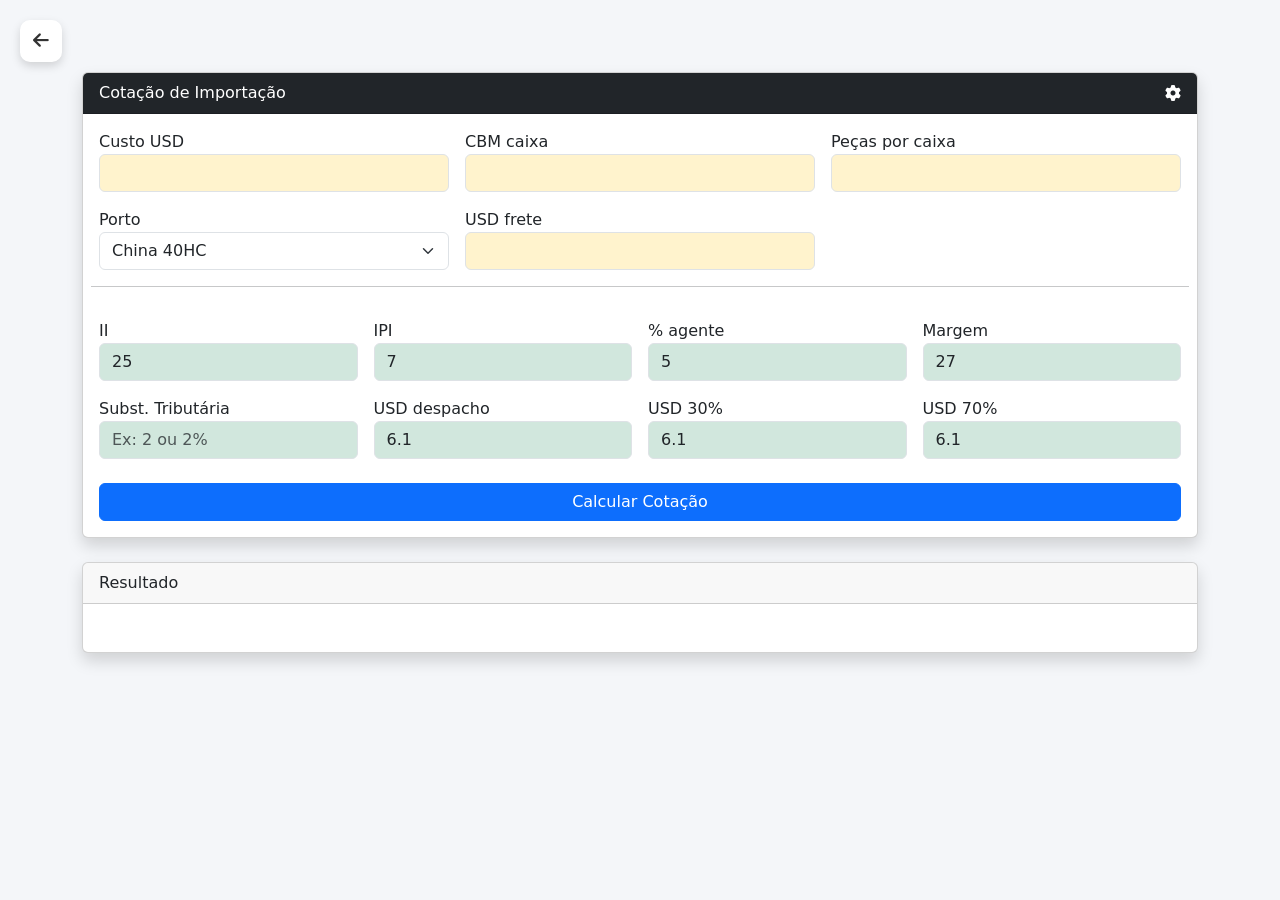
==== commit 5d63d817: "Add files via upload" ====
--- a/cotacao.html
+++ b/cotacao.html
@@ -48,10 +48,10 @@
                     <div class="col-md-4">
                         <label>Porto</label>
                         <select id="porto" class="form-select">
+                            <option value="China 40HC" data-cbm="69">China 40HC</option>
                             <option value="China 20" data-cbm="27">China 20</option>
                             <option value="China 40" data-cbm="60">China 40</option>
                             <option value="China NOR" data-cbm="55">China NOR</option>
-                            <option value="China 40HC" data-cbm="69">China 40HC</option>
                             <option value="Montevideu" data-cbm="69">Montevideu</option>
                         </select>
                     </div>
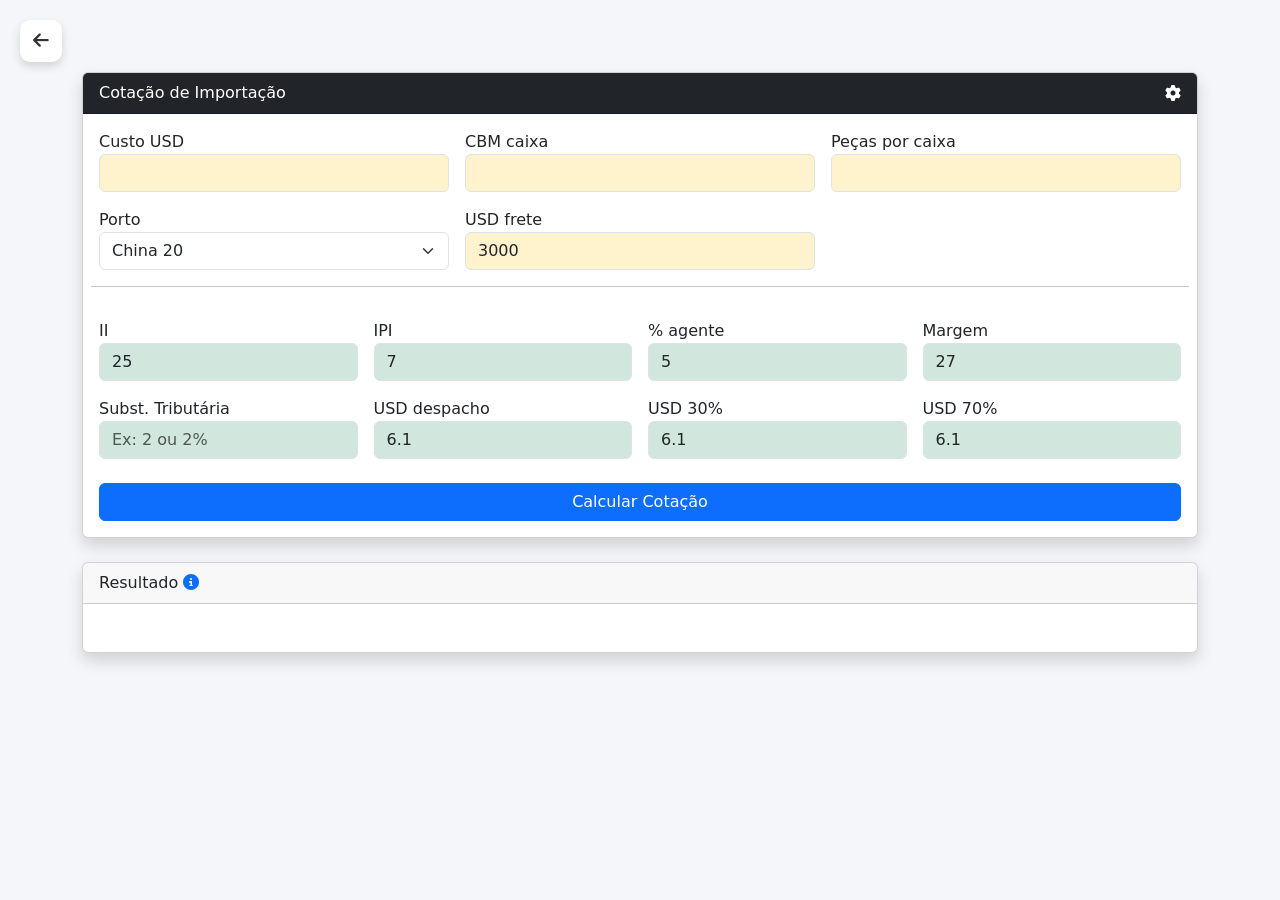
==== commit 605ebd7d: "Add files via upload" ====
--- a/cotacao.html
+++ b/cotacao.html
@@ -48,11 +48,20 @@
                     <div class="col-md-4">
                         <label>Porto</label>
                         <select id="porto" class="form-select">
-                            <option value="China 40HC" data-cbm="69">China 40HC</option>
-                            <option value="China 20" data-cbm="27">China 20</option>
-                            <option value="China 40" data-cbm="60">China 40</option>
-                            <option value="China NOR" data-cbm="55">China NOR</option>
-                            <option value="Montevideu" data-cbm="69">Montevideu</option>
+                            <option value="China 20" data-cbm="27" data-frete="3000" data-peso="24000">China 20</option>
+                            <option value="China 40" data-cbm="60" data-frete="3500" data-peso="28000">China 40</option>
+                            <option value="China NOR" data-cbm="55" data-frete="3000" data-peso="24000">China NOR
+                            </option>
+                            <option value="China 40HC" data-cbm="69" data-frete="5000" data-peso="28000">China 40HC
+                            </option>
+                            <option value="Montevideu" data-cbm="69" data-frete="3500" data-peso="28000">Montevideu
+                            </option>
+                            <option value="vietnam/india 20" data-cbm="27" data-frete="3000" data-peso="24000">
+                                vietnam/india 20</option>
+                            <option value="vietnam/india 40" data-cbm="60" data-frete="3000" data-peso="28000">
+                                vietnam/india 40</option>
+                            <option value="vietnam/india 40 HC" data-cbm="69" data-frete="10000" data-peso="28000">
+                                vietnam/india 40 HC</option>
                         </select>
                     </div>
 
@@ -60,7 +69,7 @@
                         <label>USD frete</label>
                         <input type="number" id="frete" class="form-control input-amarelo">
                     </div>
-                    
+
                     <hr>
 
                     <div class="col-md-3">
@@ -116,6 +125,8 @@
         <div class="card shadow mt-4">
             <div class="card-header">
                 Resultado
+                <i class="fa-solid fa-circle-info text-primary" style="cursor:pointer;"
+                    onclick="abrirDetalhamento()"></i>
             </div>
             <div class="card-body">
                 <table class="table table-bordered">
@@ -127,7 +138,7 @@
     </div>
 
     <div class="modal fade" id="modalParametros" tabindex="-1">
-        <div class="modal-dialog modal-lg">
+        <div class="modal-dialog modal-xl">
             <div class="modal-content">
 
                 <div class="modal-header">
@@ -137,8 +148,8 @@
 
                 <div class="modal-body">
 
-                    <div class="row g-3">
-
+                    <h6 class="mb-3">Tributos</h6>
+                    <div class="row g-3">
                         <div class="col-md-3">
                             <label>PIS</label>
                             <input type="number" step="0.0001" id="p_pis" class="form-control">
@@ -151,19 +162,29 @@
 
                         <div class="col-md-3">
                             <label>ICMS Importação</label>
-                            <input type="number" step="0.01" id="p_icmsImportacao" class="form-control">
+                            <input type="number" step="0.0001" id="p_icmsImportacao" class="form-control">
                         </div>
 
                         <div class="col-md-3">
                             <label>ICMS Venda</label>
-                            <input type="number" step="0.01" id="p_icmsVenda" class="form-control">
+                            <input type="number" step="0.0001" id="p_icmsVenda" class="form-control">
+                        </div>
+
+                        <div class="col-md-3">
+                            <label>ICMS Intra ST</label>
+                            <input type="number" step="0.0001" id="p_icmsIntraSt" class="form-control">
                         </div>
 
                         <div class="col-md-3">
                             <label>CPMF</label>
                             <input type="number" step="0.0001" id="p_cpmf" class="form-control">
                         </div>
-
+                    </div>
+
+                    <hr>
+
+                    <h6 class="mb-3">Despacho</h6>
+                    <div class="row g-3">
                         <div class="col-md-3">
                             <label>Armazenagem %</label>
                             <input type="number" step="0.0001" id="p_armazenagemPct" class="form-control">
@@ -171,50 +192,124 @@
 
                         <div class="col-md-3">
                             <label>Desembaraço</label>
-                            <input type="number" id="p_desembaraco" class="form-control">
+                            <input type="number" step="0.01" id="p_desembaraco" class="form-control">
+                        </div>
+
+                        <div class="col-md-3">
+                            <label>Adicional Cofins %</label>
+                            <input type="number" step="0.0001" id="p_adicionalCofinsPct" class="form-control">
+                        </div>
+
+                        <div class="col-md-3">
+                            <label>THC BL</label>
+                            <input type="number" step="0.01" id="p_thcBL" class="form-control">
+                        </div>
+
+                        <div class="col-md-3">
+                            <label>Desova</label>
+                            <input type="number" step="0.01" id="p_desova" class="form-control">
+                        </div>
+
+                        <div class="col-md-3">
+                            <label>Desconsolidação</label>
+                            <input type="number" step="0.01" id="p_desconsolidacao" class="form-control">
                         </div>
 
                         <div class="col-md-3">
                             <label>AFRMM %</label>
-                            <input type="number" step="0.01" id="p_afrmmPct" class="form-control">
+                            <input type="number" step="0.0001" id="p_afrmmPct" class="form-control">
+                        </div>
+
+                        <div class="col-md-3">
+                            <label>Emissão DI</label>
+                            <input type="number" step="0.01" id="p_emissaoDI" class="form-control">
                         </div>
 
                         <div class="col-md-3">
                             <label>Transporte Interno</label>
-                            <input type="number" id="p_transporteInterno" class="form-control">
-                        </div>
-
-                        <div class="col-md-3">
-                            <label>THC BL</label>
-                            <input type="number" id="p_thcBL" class="form-control">
-                        </div>
-
-                        <div class="col-md-3">
-                            <label>Desova</label>
-                            <input type="number" id="p_desova" class="form-control">
-                        </div>
-
-                        <div class="col-md-3">
-                            <label>Desconsolidação</label>
-                            <input type="number" id="p_desconsolidacao" class="form-control">
-                        </div>
-
-                        <div class="col-md-3">
-                            <label>Emissão DI</label>
-                            <input type="number" id="p_emissaoDI" class="form-control">
+                            <input type="number" step="0.01" id="p_transporteInterno" class="form-control">
                         </div>
 
                         <div class="col-md-3">
                             <label>Tags/Etiquetas</label>
-                            <input type="number" id="p_tagsEtiquetas" class="form-control">
-                        </div>
-
-                    </div>
-
-                    <hr>
-
-                    <div class="row g-3">
-
+                            <input type="number" step="0.01" id="p_tagsEtiquetas" class="form-control">
+                        </div>
+                    </div>
+
+                    <hr>
+
+                    <h6 class="mb-3">Câmbio</h6>
+                    <div class="row g-3">
+                        <div class="col-md-3">
+                            <label>Fator câmbio frete</label>
+                            <input type="number" step="0.0001" id="p_freteCambioFator" class="form-control">
+                        </div>
+
+                        <div class="col-md-3">
+                            <label>Split câmbio 30%</label>
+                            <input type="number" step="0.0001" id="p_splitCambio30" class="form-control">
+                        </div>
+
+                        <div class="col-md-3">
+                            <label>Split câmbio 70%</label>
+                            <input type="number" step="0.0001" id="p_splitCambio70" class="form-control">
+                        </div>
+                    </div>
+
+                    <hr>
+
+                    <h6 class="mb-3">Pagamento</h6>
+                    <div class="row g-3">
+                        <div class="col-md-3">
+                            <label>DP Fechamento Câmbio</label>
+                            <input type="number" step="0.01" id="p_dpFechamentoCambio" class="form-control">
+                        </div>
+
+                        <div class="col-md-3">
+                            <label>DP Carta Crédito</label>
+                            <input type="number" step="0.01" id="p_dpCartaCredito" class="form-control">
+                        </div>
+
+                        <div class="col-md-3">
+                            <label>CC Fechamento Câmbio</label>
+                            <input type="number" step="0.01" id="p_ccFechamentoCambio" class="form-control">
+                        </div>
+
+                        <div class="col-md-3">
+                            <label>CC Carta Crédito</label>
+                            <input type="number" step="0.01" id="p_ccCartaCredito" class="form-control">
+                        </div>
+                    </div>
+
+                    <hr>
+
+                    <h6 class="mb-3">Comercial</h6>
+                    <div class="row g-3">
+                        <div class="col-md-3">
+                            <label>Encargo canal %</label>
+                            <input type="number" step="0.0001" id="p_encargoCanalPct" class="form-control">
+                        </div>
+
+                        <div class="col-md-3">
+                            <label>Desconto Grazziotin %</label>
+                            <input type="number" step="0.0001" id="p_descontoGrazziotinPct" class="form-control">
+                        </div>
+
+                        <div class="col-md-3">
+                            <label>Fator margem -15</label>
+                            <input type="number" step="0.0001" id="p_margemTeste15Fator" class="form-control">
+                        </div>
+
+                        <div class="col-md-3">
+                            <label>Fator margem -29</label>
+                            <input type="number" step="0.0001" id="p_margemTeste29Fator" class="form-control">
+                        </div>
+                    </div>
+
+                    <hr>
+
+                    <h6 class="mb-3">Padrões de tela</h6>
+                    <div class="row g-3">
                         <div class="col-md-3">
                             <label>II</label>
                             <input type="number" id="p_ii" class="form-control">
@@ -249,7 +344,6 @@
                             <label>USD 70%</label>
                             <input type="number" step="0.01" id="p_usd70" class="form-control">
                         </div>
-
                     </div>
 
                 </div>
@@ -261,7 +355,23 @@
             </div>
         </div>
     </div>
-
+    <div class="modal fade" id="modalDetalhamento" tabindex="-1">
+        <div class="modal-dialog modal-xl">
+            <div class="modal-content">
+
+                <div class="modal-header">
+                    <h5 class="modal-title">Detalhamento do Cálculo</h5>
+                    <button type="button" class="btn-close" data-bs-dismiss="modal"></button>
+                </div>
+
+                <div class="modal-body">
+                    <div id="detalhamentoConteudo"></div>
+                </div>
+
+            </div>
+        </div>
+    </div>
+    
     <script src="https://cdn.jsdelivr.net/npm/bootstrap@5.3.2/dist/js/bootstrap.bundle.min.js"></script>
     <script src="cotacao.js"></script>
 
